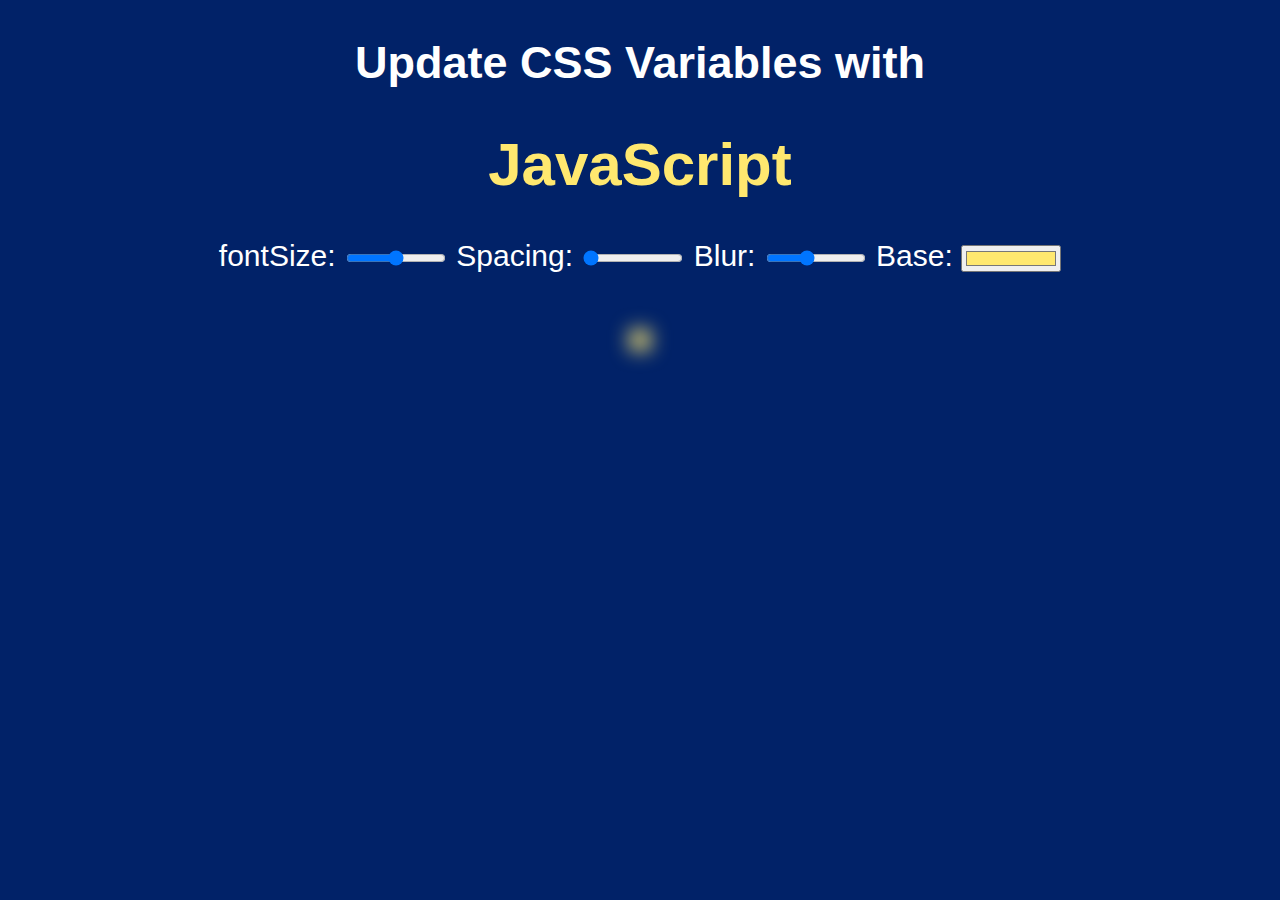
==== #3 css-vars/index.html @ dd0c93c6 "css variables tutorial." ====
<!DOCTYPE html>
<html lang="en">
  <head>
    <meta charset="UTF-8" />
    <meta http-equiv="X-UA-Compatible" content="IE=edge" />
    <meta name="viewport" content="width=device-width, initial-scale=1.0" />
    <title>JS30 - CSS VARIABLES</title>
    <link rel="stylesheet" href="styles/index.css" />
  </head>
  <body>
    <h2>
      Update CSS Variables with
      <h1 class="h1">JavaScript</h1>
    </h2>
    <div class="controls">
      <label for="fontSize">fontSize:</label>
      <input
        type="range"
        name="fontSize"
        min="10"
        max="50"
        value="30"
        data-sizing="px"
      />
      <label for="spacing">Spacing:</label>
      <input
        type="range"
        name="spacing"
        min="10"
        max="200"
        value="10"
        data-sizing="px"
      />
      <label for="blur">Blur:</label>
      <input
        type="range"
        name="blur"
        min="0"
        max="25"
        value="10"
        data-sizing="px"
      />
      <label for="base">Base:</label>
      <input type="color" name="base" value="#ffe86f" />
    </div>
    <img src="http://unsplash.it/800/500?image=312" alt="" />
  </body>
  <script src="scripts/index.js"></script>
</html>
---- #3 css-vars/styles/index.css ----
:root {
  --base: #ffe86f;
  --spacing: 10px;
  --blur: 10px;
  --fontSize: 30px;
}
body {
  text-align: center;
  background: #012268;
  color: white;
  font-family: "Lucida Sans", "Lucida Sans Regular", "Lucida Grande",
    "Lucida Sans Unicode", Geneva, Verdana, sans-serif;
  font-weight: 300;
  font-size: var(--fontSize);
}
img {
  padding: var(--spacing);
  background: var(--base);
  filter: blur(var(--blur));
  max-width: 800px;
}
input {
  width: 100px;
}
.h1 {
  color: var(--base);
}
.controls {
  margin-bottom: 50px;
}
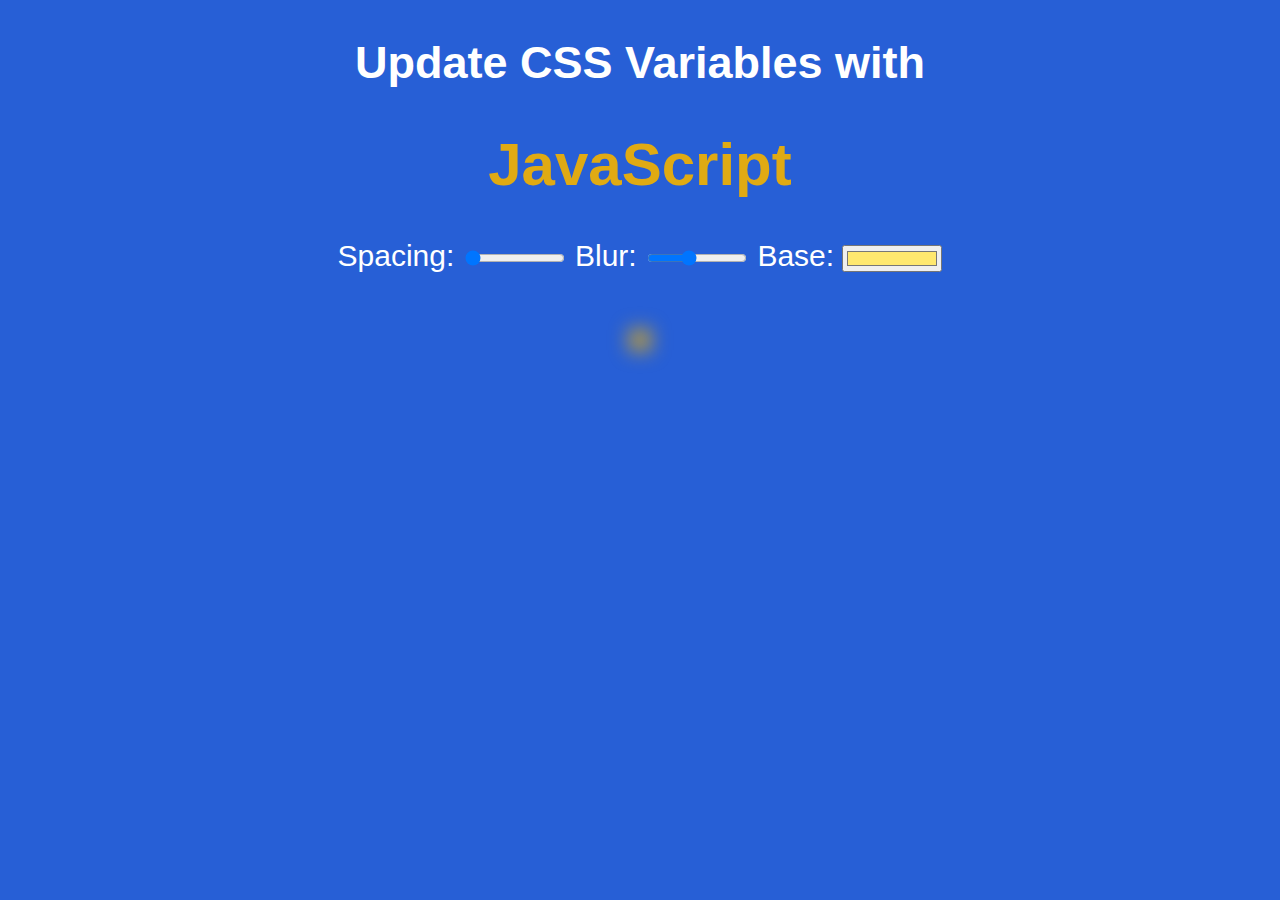
==== commit 0f2323a1: "update." ====
--- a/#3 css-vars/index.html
+++ b/#3 css-vars/index.html
@@ -13,15 +13,6 @@
       <h1 class="h1">JavaScript</h1>
     </h2>
     <div class="controls">
-      <label for="fontSize">fontSize:</label>
-      <input
-        type="range"
-        name="fontSize"
-        min="10"
-        max="50"
-        value="30"
-        data-sizing="px"
-      />
       <label for="spacing">Spacing:</label>
       <input
         type="range"
@@ -43,7 +34,9 @@
       <label for="base">Base:</label>
       <input type="color" name="base" value="#ffe86f" />
     </div>
-    <img src="http://unsplash.it/800/500?image=312" alt="" />
+    <div class="image">
+      <img src="http://unsplash.it/800/500?image=312" alt="" />
+    </div>
   </body>
   <script src="scripts/index.js"></script>
 </html>
--- a/#3 css-vars/styles/index.css
+++ b/#3 css-vars/styles/index.css
@@ -1,12 +1,13 @@
 :root {
-  --base: #ffe86f;
+  --base: #e0aa13;
   --spacing: 10px;
   --blur: 10px;
   --fontSize: 30px;
 }
 body {
   text-align: center;
-  background: #012268;
+  margin: 10px;
+  background: #275fd6;
   color: white;
   font-family: "Lucida Sans", "Lucida Sans Regular", "Lucida Grande",
     "Lucida Sans Unicode", Geneva, Verdana, sans-serif;
@@ -17,7 +18,7 @@
   padding: var(--spacing);
   background: var(--base);
   filter: blur(var(--blur));
-  max-width: 800px;
+  width: 100%;
 }
 input {
   width: 100px;
@@ -28,3 +29,8 @@
 .controls {
   margin-bottom: 50px;
 }
+.image {
+  max-width: 800px;
+  height: auto;
+  margin: auto;
+}
